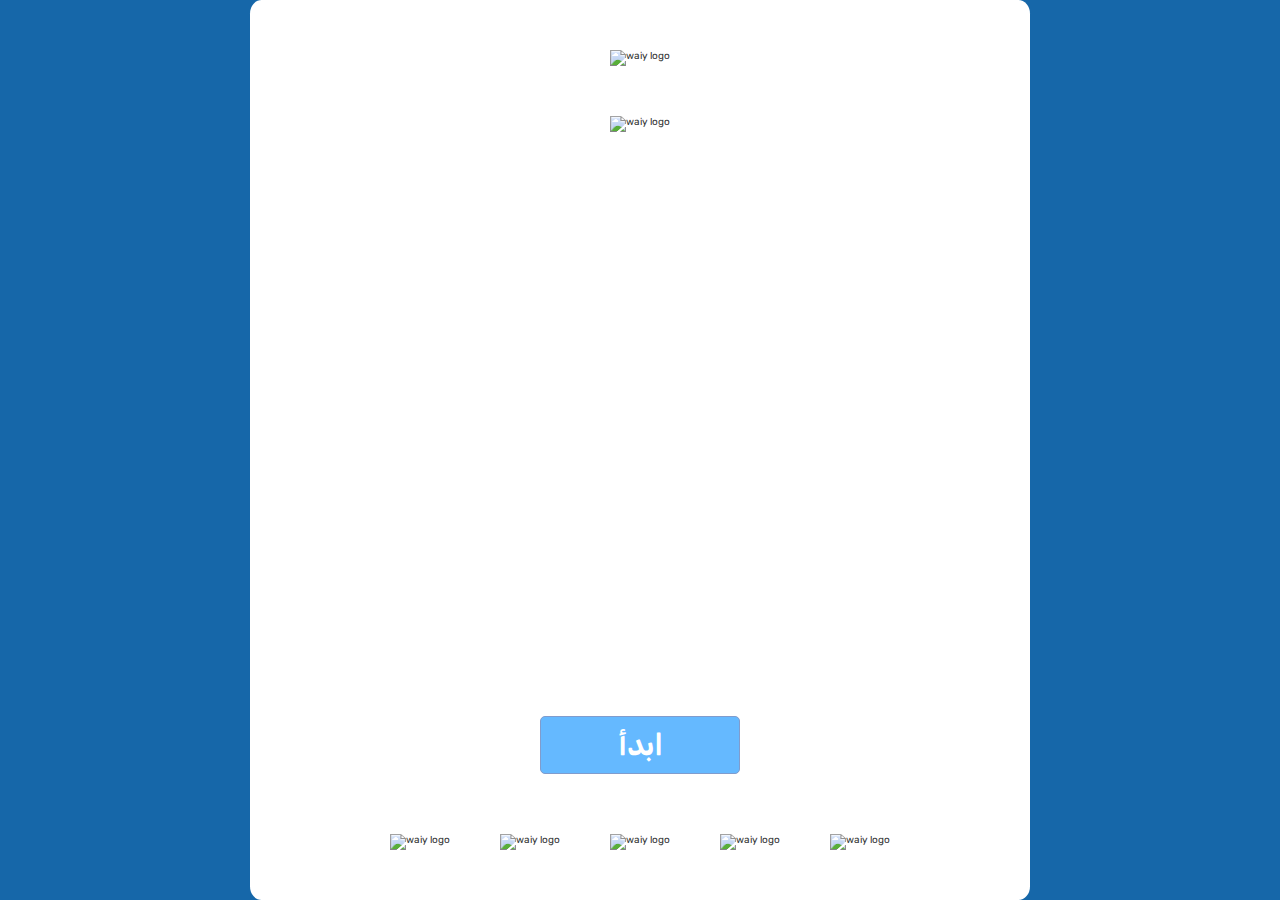
==== index.html @ 80483e2d "Add files via upload" ====
<!DOCTYPE html>
<html lang="en">
    <head>
        <meta charset="UTF-8">
        <meta name="viewport" content="width=device-width, initial-scale=1.0">
        <title>واعي كفاية ؟</title>
        <link rel="preconnect" href="https://fonts.googleapis.com">
        <link rel="preconnect" href="https://fonts.gstatic.com" crossorigin>
        <link href="https://fonts.googleapis.com/css2?family=Rubik:ital,wght@0,300..900;1,300..900&display=swap" rel="stylesheet">
        <link rel="stylesheet" href="style.css">
    </head>
    <body>
    
        <div class="container flex-column">
            <div class="top-logos">
                <img src="assets/club.png" alt="waiy logo">
                
            </div>
            <div id="home" class="flex-center flex-column">
                <img src="assets/1.jpeg" alt="waiy logo">
                <a class="btn"href="/game.html">ابدأ</a>
            </div>
            <div class="bot-logos">
                <img src="assets/google.png" alt="waiy logo">
                <img src="assets/mahbok.png" alt="waiy logo">
                <img src="assets/6.png" alt="waiy logo">
                <img src="assets/cyberhub.png" alt="waiy logo">
                <img src="assets/Uni.png" alt="waiy logo">
                
            </div>
        </div>

    </body>
</html>
---- style.css ----
@import url('https://fonts.googleapis.com/css2?family=Rubik:ital,wght@0,300..900;1,300..900&display=swap');

:root {
    background-color: #1667a9;
    font-size: 62.5%;
}
* {
    box-sizing: border-box;
    font-family: "Rubik", Arial, Helvetica, sans-serif;
    margin: 0;
    padding: 0;
    color: #333;
}
#Qimg {
    margin: 2rem;  
    border-radius: 0.8rem;  
    max-width: 70%;
}

h1, h2, h3, h4 {
    font-family: "Rubik", sans-serif;
    margin-bottom: 1rem;
}

h1 {
    
    font-size: 5.4rem;
    color: #333;
    margin-bottom: 5rem;
}
h1 > span {
    font-size: 2.4rem;
    font-weight: 500;
}
h2 {
    font-size: 4.2rem;
    margin-bottom: 4rem;
    font-weight: 700;
}
h3 {
    font-size: 2.8rem;
    font-weight: 500;
}

/* UTILITIES */

.container {
    background-color: white;
    border-radius: 1.5%;
    width: 100vw;
    height: 100vh;
    display: flex;
    flex-direction: column;
    align-items: center;
    justify-content: center;
    max-width: 78rem;
    margin: 0 auto;
    overflow: hidden; /* Prevent overflow */
}

#home {
    display: flex;
    flex-direction: column;
    justify-content: center;
    align-items: center;
    flex-grow: 1; /* Take up remaining space */
}
#home img{
    height: 600px; /* Set height for all logos */
    width: auto; /* Take up remaining space */
}
.top-logos, .bot-logos {
    height: 20%;
    display: flex;
    flex-wrap:wrap;
    justify-content: center;
    align-items: center; /* Adjust spacing between logos */
    
}

.top-logos img, .bot-logos img {
    max-height: 140%; /* Set height for all logos */
    width: auto; /* Maintain aspect ratio */
    margin: 0 -85px; /* Ensure logos don't grow too large */
    flex-shrink: 0;
}

.flex-column {
    display: flex;
    flex-direction: column;
}

.flex-center {
    justify-content: center;
    align-items: center;
}

.justify-center {
    justify-content: center;
}

.text-center {
    text-align: center;
}

.hidden {
    display: none;
}

/* BUTTONS */

.btn {
    font-family: "Rubik", sans-serif;
    font-weight: 600;
    font-size: 3rem;
    padding: 1rem 0;
    width: 20rem;
    position: relative; /* Add position relative */
    z-index: 1;
    text-align: center;
    border: 0.1rem solid #809ccd;
    border-radius: 0.5rem;
    margin-bottom: 1rem;
    text-decoration: none;
    color: #ffffff;
    background-color: #65b9ff;
}

.btn:hover {
    cursor: pointer;
    box-shadow: 0 0.4rem 1.4rem 0 #8db6e7;
    transform: translateY(-0.1rem);
    transition: transform 150ms;
}

.btn[disabled]:hover {
    cursor: not-allowed;
    box-shadow: none;
    transform: none;
}
@media only screen 
  and (min-device-width: 768px) 
  and (max-device-width: 1024px) 
  and (orientation: portrait) 
  and (-webkit-min-device-pixel-ratio: 1) {
    .container{
        width: 96vw;
        height: 94vh;
        
    }
    
}
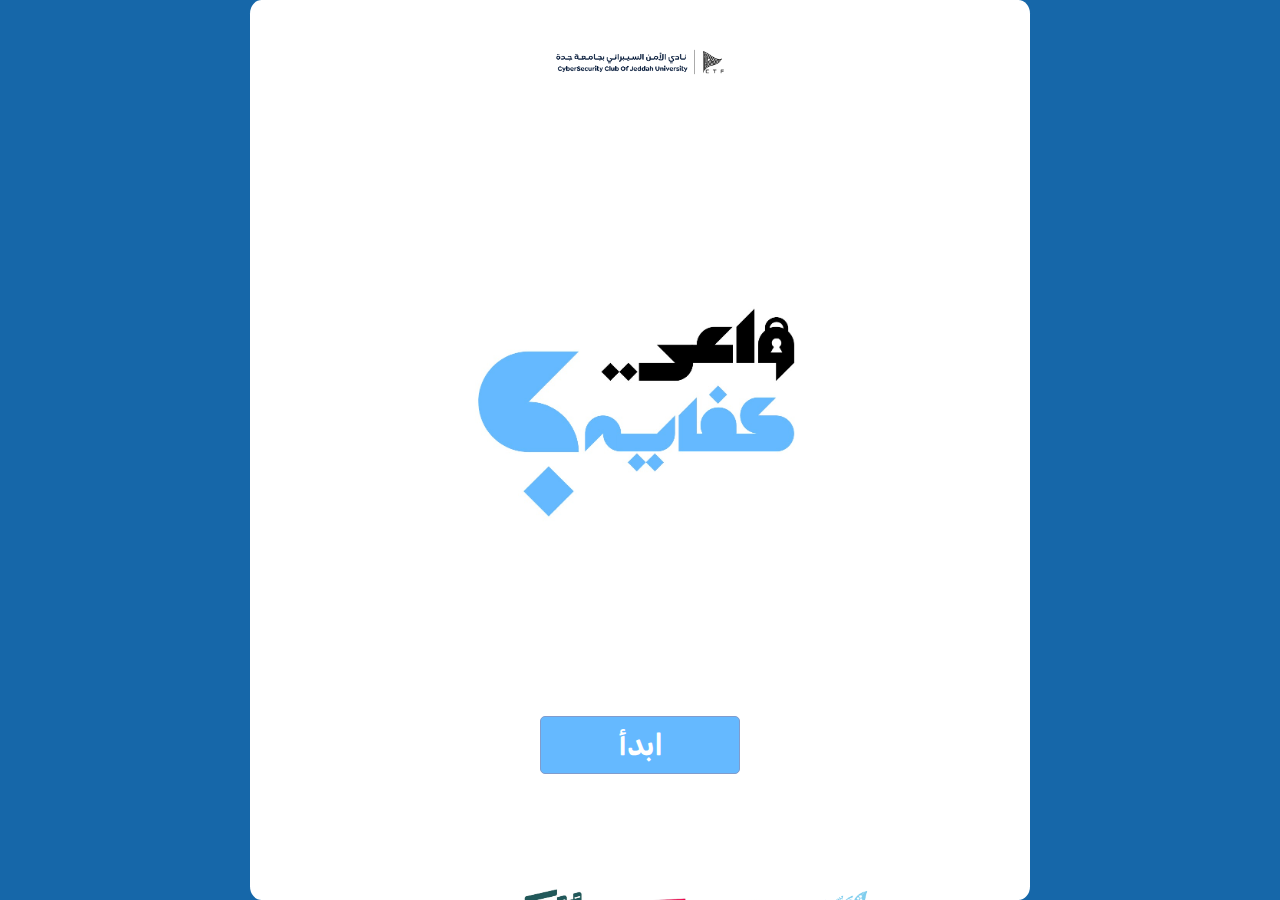
==== commit 30f0c150: "Update index.html" ====
--- a/index.html
+++ b/index.html
@@ -18,7 +18,7 @@
             </div>
             <div id="home" class="flex-center flex-column">
                 <img src="assets/1.jpeg" alt="waiy logo">
-                <a class="btn"href="/game.html">ابدأ</a>
+                <a class="btn"href="game.html">ابدأ</a>
             </div>
             <div class="bot-logos">
                 <img src="assets/google.png" alt="waiy logo">
@@ -31,4 +31,4 @@
         </div>
 
     </body>
-</html>+</html>
